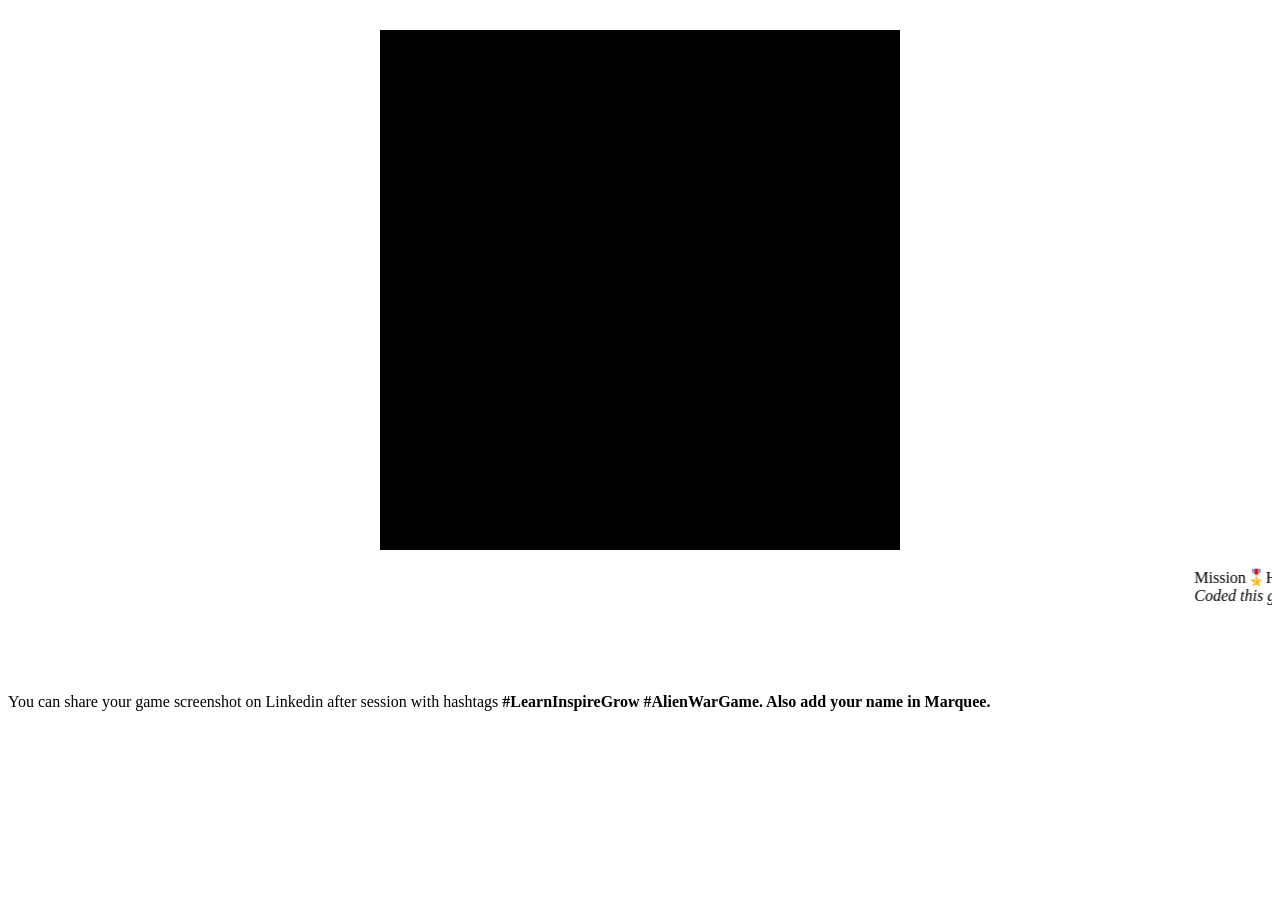
==== AlienWarGame/aliens-2.html @ 68ef6943 "code modifed" ====
<html>

<head>
</head>

<body>

	<canvas style="margin-top:30px;display: block ;padding-left: 0; padding-right: 0; margin-left: auto; margin-right: auto;" id="myCanvas" width="520" height="520">
		
	</canvas>
	<br>
	<marquee>Mission&#127894;&#65039;Helix</marquee>
	<marquee><i>Coded this game today : ADD YOUR NAME HERE </i></marquee>
	<br><br><br><br><br><p>You can share your game screenshot on Linkedin after session with hashtags <b>#LearnInspireGrow #AlienWarGame. Also add your name in Marquee.</b></p>
	<script>
		// Made with love by Rishabh Jain !
		// Addding ships 
		// Giving them speed

		var canvas = document.getElementById("myCanvas");
		var ctx = canvas.getContext("2d");

		var counter = 0;

		function drawObject(object){
			//Find current index of image to be used.
			var currentImageIndex = counter%object.images.length;
			//Access image from array of images
			var currentImage = object.images[currentImageIndex];
			//Draw of canvas
			ctx.drawImage(currentImage,object.x,object.y,object.width,object.height);
		}

		var WIDTH = 520;

		var ships = [];
		var shipImages = [];
		var shipUrls = ["https://i.imgur.com/gLLRj2T.png",
		"https://i.imgur.com/ZhshGO4.png",
		"https://i.imgur.com/E0wiPJC.png",
		"https://i.imgur.com/WmsDf2l.png",
		"https://i.imgur.com/EjfY1iE.png",
		"https://i.imgur.com/t3VGw8g.png",
		"https://i.imgur.com/d6OT3qt.png"];


		for(var i = 0;i< shipUrls.length ;i++){
			var shipImage = new Image();
			shipImage.src = shipUrls[i];
			shipImages.push(shipImage);
		}

			
		for(var i=0;i<5;i++){
			var ship = {};
			ship.images = shipImages;
			ship.x = (Math.random()*1000000)%WIDTH;
			ship.y = 0;
			ship.width = 80;
			ship.height = 80;
			ship.speedX = 1 + Math.random()*3;
			ship.speedY = 0.7;

			ship.move = function(){
				if( this.x+this.width >= WIDTH && this.speedX >0 ){
					// now move in left
					this.speedX = - this.speedX;
				}
				if( this.x <=0 && this.speedX < 0 ){
					// now move in right
					this.speedX = - this.speedX;
				}
				this.x += this.speedX;
				this.y += this.speedY;

				// Reappear
				if(this.y>=600) {
					this.y = -50;
				} 
			}
			ships.push(ship);			
		}


		var alienImages = [];
		var alienImageUrls = ["https://i.imgur.com/tvJOu59.png","https://i.imgur.com/e1pkJRF.png","https://i.imgur.com/aRumf1r.png","https://i.imgur.com/jjOPpWL.png","https://i.imgur.com/hsdEpsM.png","https://i.imgur.com/u5eNyl8.png"];
		 
		for( var i=0; i<alienImageUrls.length ; i++ ){
			var image = new Image();
			image.src = alienImageUrls[i];
			alienImages.push(image);
		}

		var alien = {};	alien.images = alienImages ; alien.width = 100; alien.height = 100; alien.x=300; alien.y=300; alien.speed = 7;

		var keyMap = {};
		keyMap[38]	= { name :"up",		active:false , onactive: function() { alien.y-=alien.speed; } };
		keyMap[40]	= { name :"down",	active:false , onactive: function() { alien.y+=alien.speed; } };
		keyMap[37]	= { name :"left",	active:false , onactive: function() { alien.x-=alien.speed; } };
		keyMap[39]	= { name :"right",	active:false , onactive: function() { alien.x+=alien.speed; } };
		keyMap[32]	= { name :"space", 	active:false , onactive: function() { fireBullet(); } };

		//step 2
		function handleKey(event, status) {
			var currentController = keyMap[event.keyCode];
		    console.log(status);
			if(!!currentController){
				currentController.active = status;
			}
		}

		document.addEventListener("keydown", function(event) {
		    handleKey(event, true);
		});

		document.addEventListener("keyup", function(event) {
		    handleKey(event, false);
		});


		function update(){
			counter++;
			
			//Clear all backgroud to black
			ctx.fillStyle = "#000000";
			ctx.fillRect(0, 0, 520, 520);

			//Hovering effect
			alien.x += -2+Math.random()*4;
			alien.y += -2+Math.random()*4;

			for(var key in keyMap){
				var currentController = keyMap[key];
				if( currentController.active){
					currentController.onactive();
				}
				console.log(JSON.stringify(keyMap))
			}

			drawObject(alien);
			for(var i=0;i<ships.length;i++){
				drawObject(ships[i]);
				ships[i].move();				
			}
		}

		setInterval(update,50);

	</script>
	
</body>
</html>
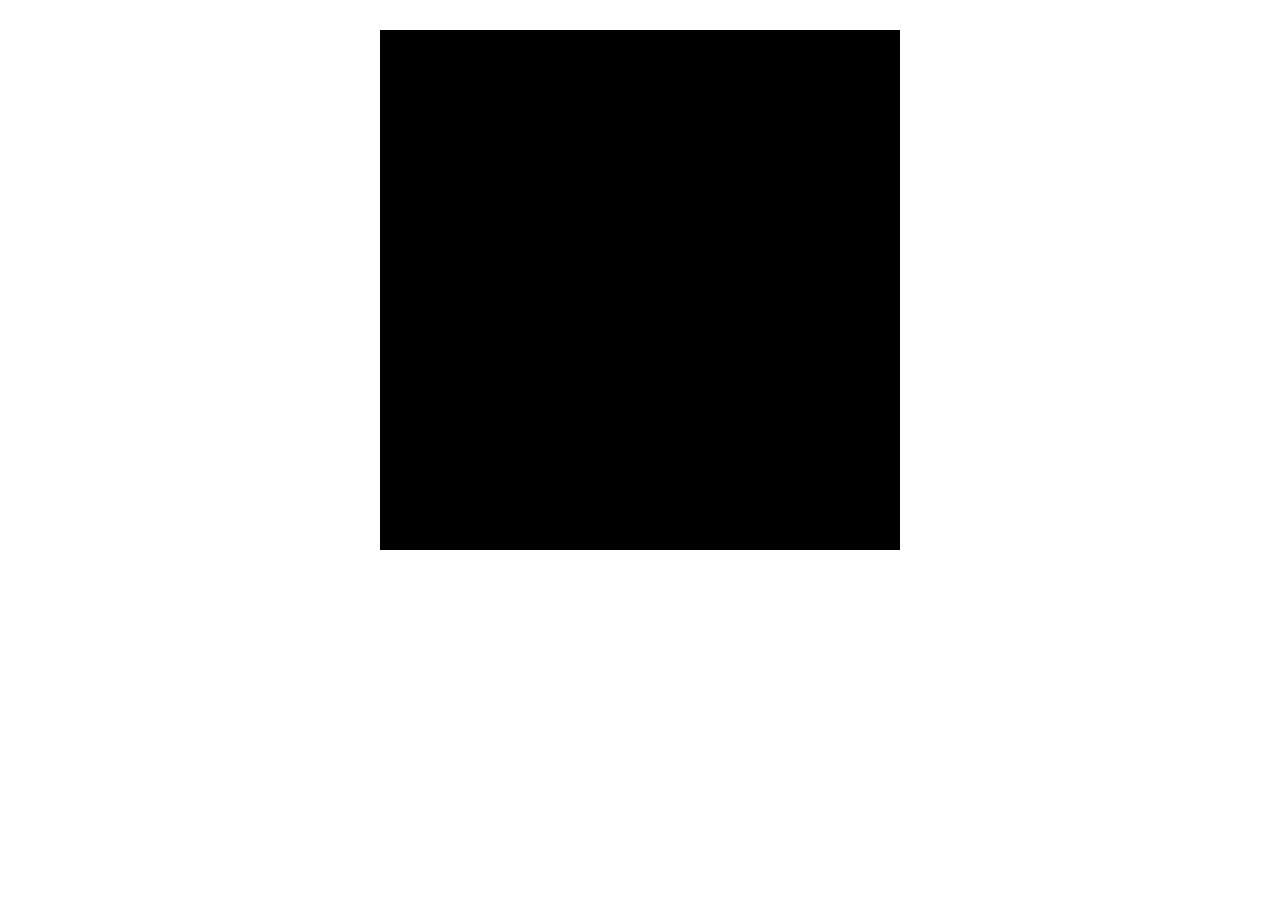
==== commit c58410d1: "third commit" ====
--- a/AlienWarGame/aliens-2.html
+++ b/AlienWarGame/aliens-2.html
@@ -9,11 +9,8 @@
 		
 	</canvas>
 	<br>
-	<marquee>Mission&#127894;&#65039;Helix</marquee>
-	<marquee><i>Coded this game today : ADD YOUR NAME HERE </i></marquee>
-	<br><br><br><br><br><p>You can share your game screenshot on Linkedin after session with hashtags <b>#LearnInspireGrow #AlienWarGame. Also add your name in Marquee.</b></p>
 	<script>
-		// Made with love by Rishabh Jain !
+		
 		// Addding ships 
 		// Giving them speed
 
